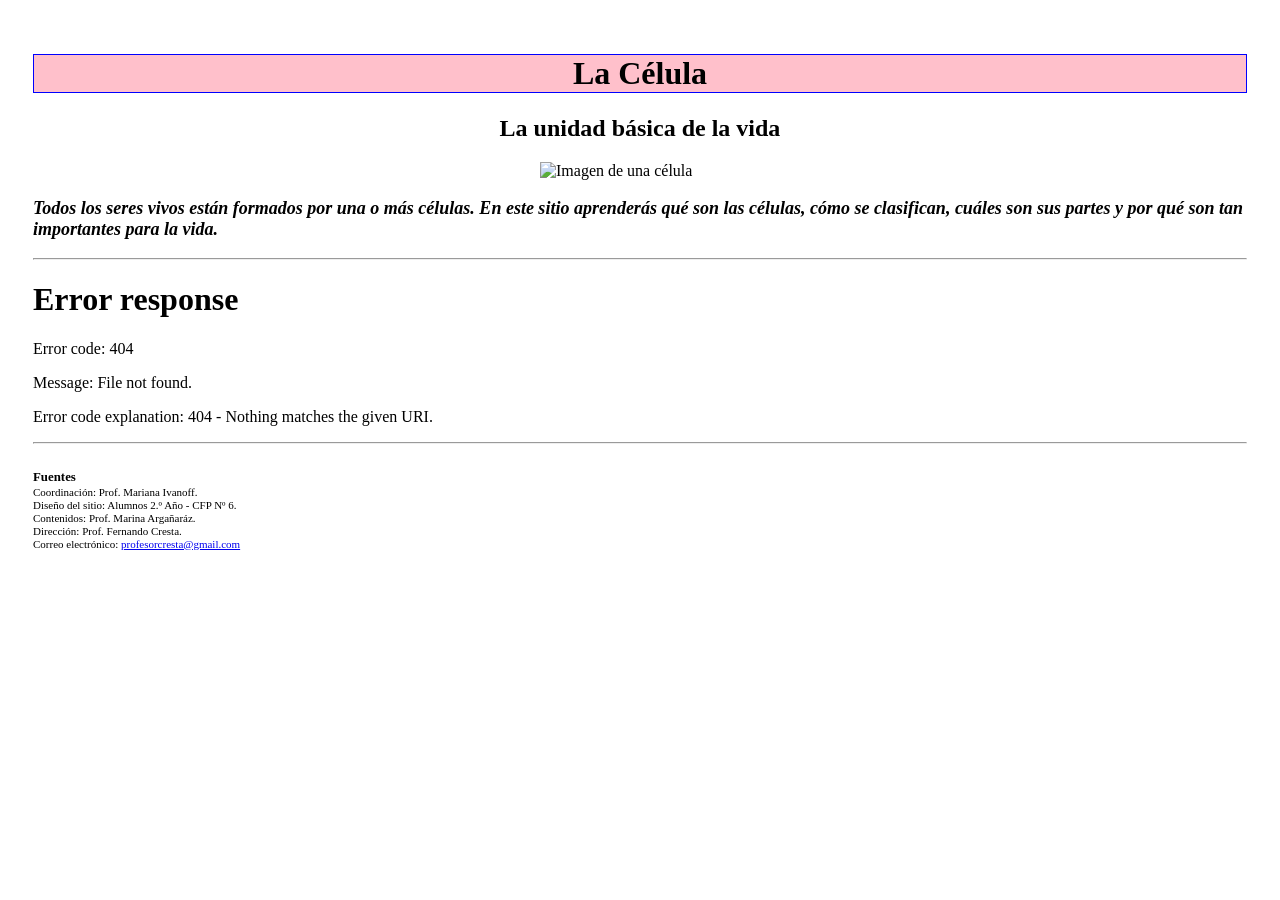
==== index.html @ 5f2467dd "Add files via upload" ====
<!DOCTYPE html>
<html lang="es">

<head>
    <meta charset="UTF-8">
    <meta name="viewport" content="width=device-width, initial-scale=1.0">
    <link rel="stylesheet" href="styles.css" />
    <title>La Célula</title>
</head>

<body>
 <header>
     <h1 class="celula">La Célula</h1>
     <h2 class="celula2">La unidad básica de la vida</h2>
 </header>
 <main>
    <div class="contene_cel">
       <img class="contene_cel" src="https://fernandocresta.github.io/sitio-de-celula/images/celula_portada.png" alt="Imagen de una célula" width="200px">
    </div>
    <p class="parrafo1">
        Todos los seres vivos están formados por una o más células.
        En este sitio aprenderás qué son las células, cómo se clasifican,
        cuáles son sus partes y por qué son tan importantes para la vida.
    </p>
    
    <hr> <!-- inidica una raya -->

    <div id="menu"></div>
    <script>
    fetch("menu.html")
    .then(response => response.text())
    .then(data => {
          document.getElementById("menu").innerHTML = data;
    });
    </script>
    <hr>
</main>
<br />
<footer>
    <h3>Fuentes</h3>
    <p>Coordinación: Prof. Mariana Ivanoff.</p>
    <p>Diseño del sitio: Alumnos 2.º Año - CFP Nº 6.</p>
    <p>Contenidos: Prof. Marina Argañaráz.</p>
    <p>Dirección: Prof. Fernando Cresta.</p>
    
    <p>Correo electrónico:
        <a href="mailto:profesorcresta@gmail.com">
            profesorcresta@gmail.com
        </a>
    </p>
</footer>
</body>
</html>
---- styles.css ----
body{
  padding: 25px;
  background-image: url(https://fernandocresta.github.io/sitio-de-celula/images/fondo_pantallas.jpg);
}
.title {
	color: #5C6AC4;
}
.celula,.celula2{
    text-align: center;
}   
.celula{
    text-align: center;
    background-color: pink;
    border: 1px solid blue;
}
footer {
    font-size: 11px;
}
footer h3 {
    margin: 0 0 0 0;
}
footer p {
    margin: 1px 0;
}
.contene_cel{
    display: flex;
    justify-content: center;
}
.contene_diapo img {
    display: block;      /* una debajo de la otra */
    width: 100%;         /* ocupa todo el ancho disponible */
    max-width: 800px;    /* tamaño máximo */
    height: auto;        /* conserva proporciones */
    margin: 10px auto;   /* centradas */
}
.parrafo1{
    font-size: 18px;
    font-weight: bold;
    font-style: italic;
}
.contenedor_nav{
    border:1px solid blue;
    display: flex; 
    gap: 30px; 
    justify-content: center;
}  
.contenedor_videos{
    display: flex;
    flex-direction: column;
    align-items: center;
    gap: 10px;
    margin: 30px 0;
}
.contenedor_videos iframe{
    width: 90%;
    max-width: 800px;
    aspect-ratio: 16 / 9;
    height: auto;
    border: 2px solid #0b7dda;
    border-radius: 10px;
}
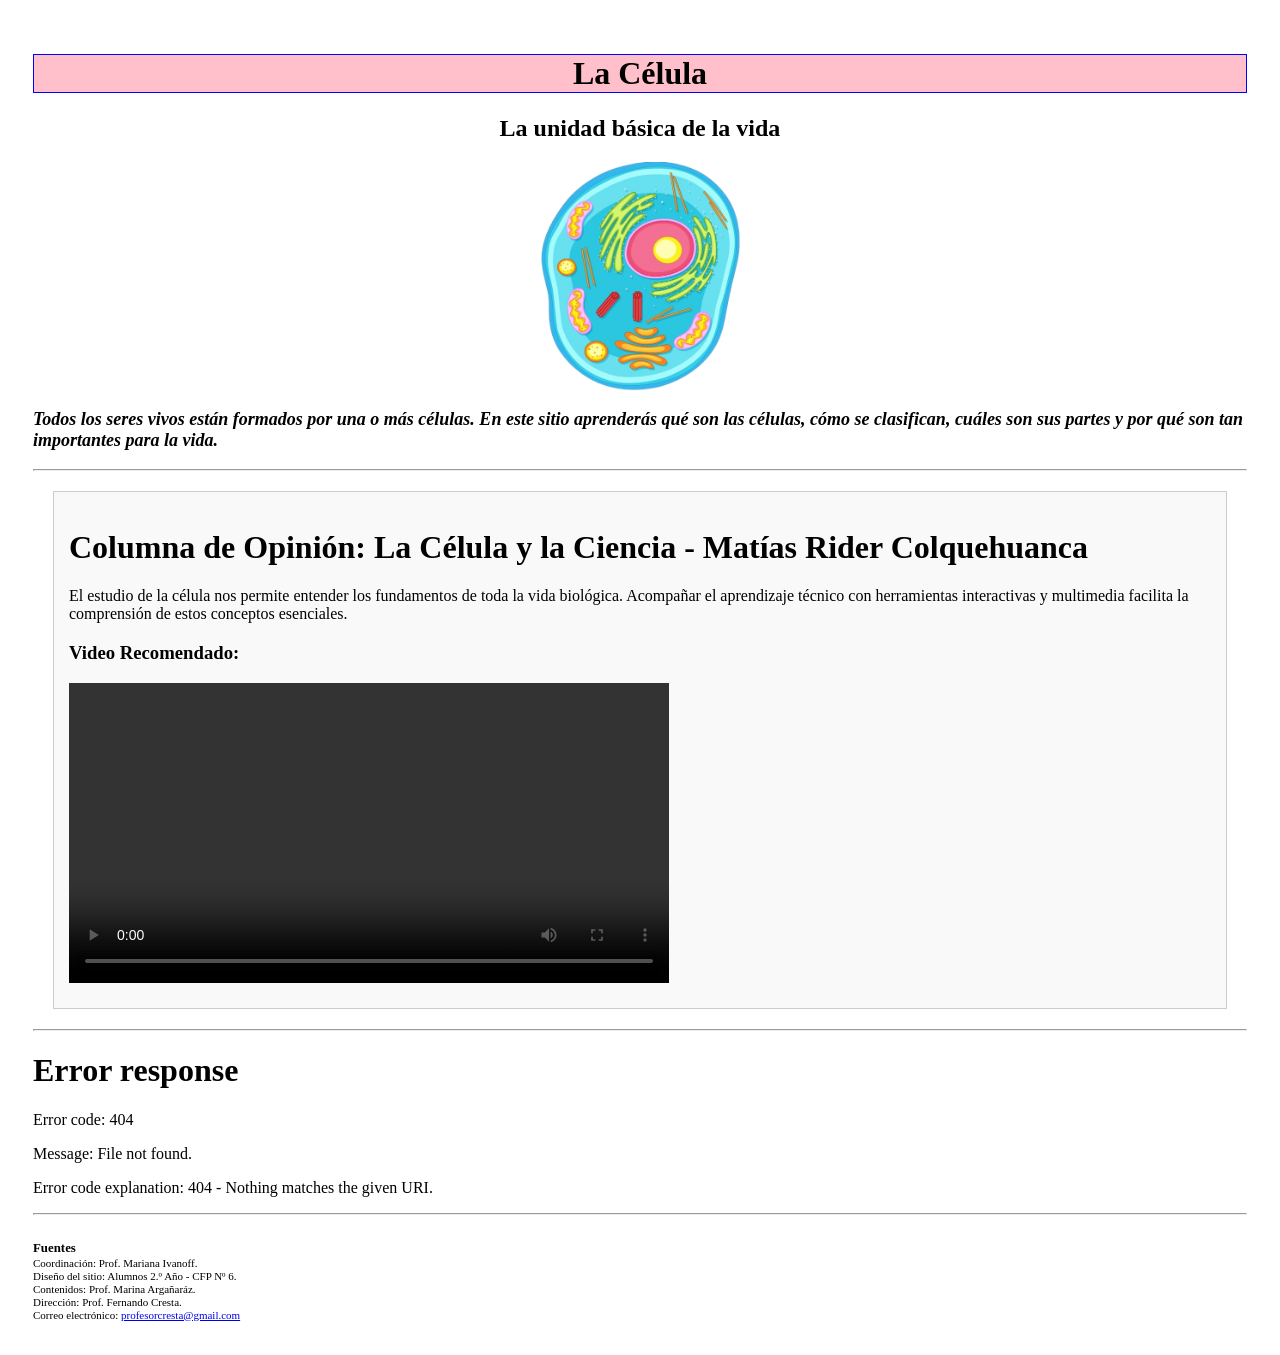
==== commit ed29562c: "Update image source and add opinion column section" ====
--- a/index.html
+++ b/index.html
@@ -15,7 +15,7 @@
  </header>
  <main>
     <div class="contene_cel">
-       <img class="contene_cel" src="https://fernandocresta.github.io/sitio-de-celula/images/celula_portada.png" alt="Imagen de una célula" width="200px">
+       <img class="contene_cel" src="https://cfp6colquehuancamatias-sys.github.io/sitio-de-celula.-/images/celula_portada.png" alt="Imagen de una célula" width="200px">
     </div>
     <p class="parrafo1">
         Todos los seres vivos están formados por una o más células.
@@ -23,7 +23,23 @@
         cuáles son sus partes y por qué son tan importantes para la vida.
     </p>
     
-    <hr> <!-- inidica una raya -->
+    <hr> <!-- Sección de integración Módulo 4 / Tercer paso -->
+
+    <div class="columna-opinion" style="margin: 20px; padding: 15px; border: 1px solid #ccc; background-color: #f9f9f9;">
+        <h1>Columna de Opinión: La Célula y la Ciencia - Matías Rider Colquehuanca</h1>
+        <p>
+            El estudio de la célula nos permite entender los fundamentos de toda la vida biológica. Acompañar el aprendizaje técnico con herramientas interactivas y multimedia facilita la comprensión de estos conceptos esenciales.
+        </p>
+        
+        <!-- Video Hosting integrado -->
+        <h3>Video Recomendado:</h3>
+        <video controls width="100%" style="max-width: 600px; display: block; margin: 10px 0;">
+            <source src="https://cfp6colquehuancamatias-sys.github.io/sitio-de-celula.-/images/video-muestra.mp4" type="video/mp4">
+            Tu navegador no soporta la reproducción de video.
+        </video>
+    </div>
+
+    <hr> <!-- indica una raya -->
 
     <div id="menu"></div>
     <script>
@@ -50,4 +66,4 @@
     </p>
 </footer>
 </body>
-</html>+</html>
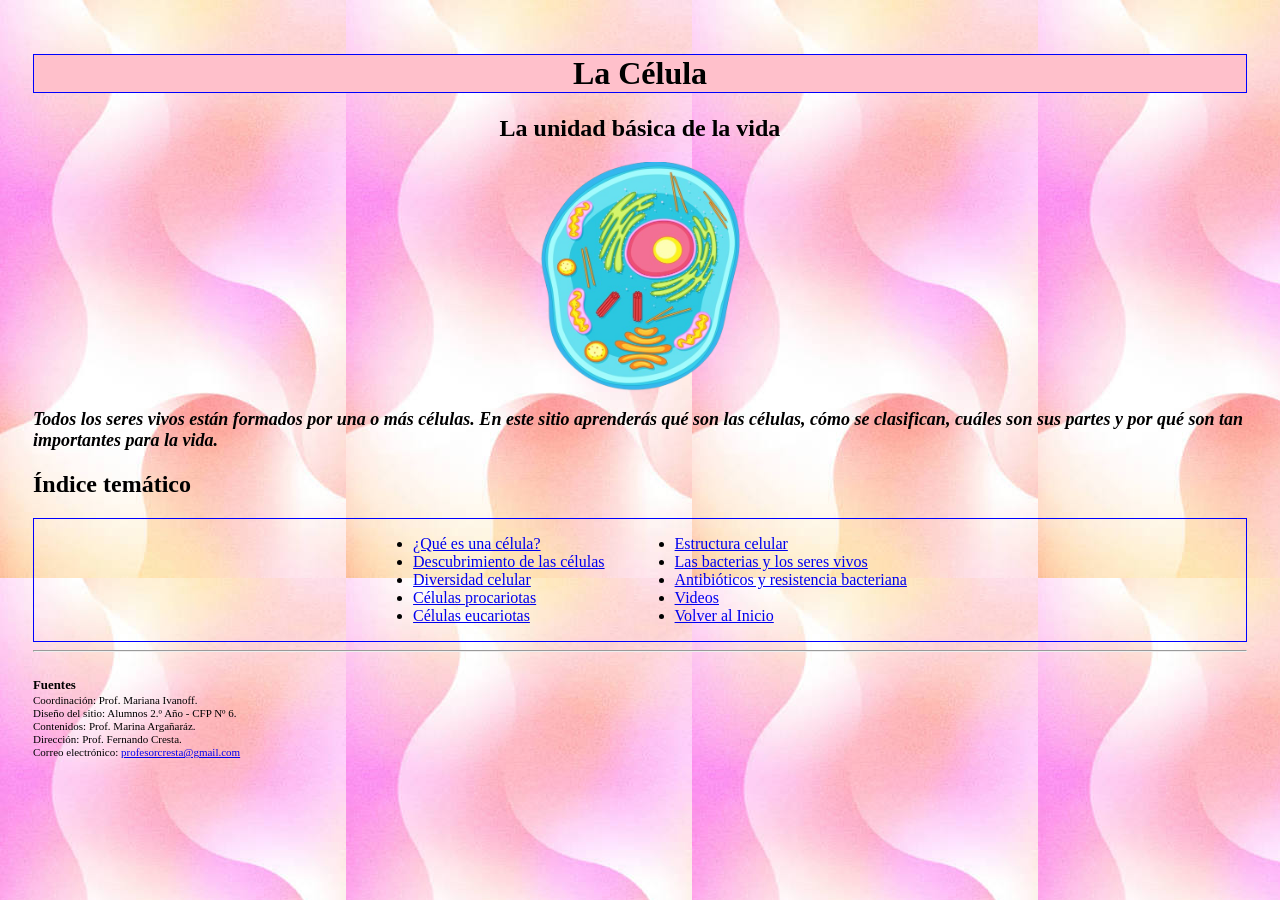
==== commit 3834e985: "Remove opinion column and video section from index.html Removed opinion column and associated video " ====
--- a/index.html
+++ b/index.html
@@ -23,23 +23,6 @@
         cuáles son sus partes y por qué son tan importantes para la vida.
     </p>
     
-    <hr> <!-- Sección de integración Módulo 4 / Tercer paso -->
-
-    <div class="columna-opinion" style="margin: 20px; padding: 15px; border: 1px solid #ccc; background-color: #f9f9f9;">
-        <h1>Columna de Opinión: La Célula y la Ciencia - Matías Rider Colquehuanca</h1>
-        <p>
-            El estudio de la célula nos permite entender los fundamentos de toda la vida biológica. Acompañar el aprendizaje técnico con herramientas interactivas y multimedia facilita la comprensión de estos conceptos esenciales.
-        </p>
-        
-        <!-- Video Hosting integrado -->
-        <h3>Video Recomendado:</h3>
-        <video controls width="100%" style="max-width: 600px; display: block; margin: 10px 0;">
-            <source src="https://cfp6colquehuancamatias-sys.github.io/sitio-de-celula.-/images/video-muestra.mp4" type="video/mp4">
-            Tu navegador no soporta la reproducción de video.
-        </video>
-    </div>
-
-    <hr> <!-- indica una raya -->
 
     <div id="menu"></div>
     <script>
--- a/styles.css
+++ b/styles.css
@@ -1,13 +1,13 @@
 body{
   padding: 25px;
-  background-image: url(https://fernandocresta.github.io/sitio-de-celula/images/fondo_pantallas.jpg);
+  background-image: url(https://cfp6colquehuancamatias-sys.github.io/sitio-de-celula.-/images/fondo_pantallas.jpg);
 }
 .title {
 	color: #5C6AC4;
 }
 .celula,.celula2{
     text-align: center;
-}   
+}    
 .celula{
     text-align: center;
     background-color: pink;
@@ -27,11 +27,11 @@
     justify-content: center;
 }
 .contene_diapo img {
-    display: block;      /* una debajo de la otra */
-    width: 100%;         /* ocupa todo el ancho disponible */
-    max-width: 800px;    /* tamaño máximo */
-    height: auto;        /* conserva proporciones */
-    margin: 10px auto;   /* centradas */
+    display: block;       /* una debajo de la otra */
+    width: 100%;          /* ocupa todo el ancho disponible */
+    max-width: 800px;     /* tamaño máximo */
+    height: auto;         /* conserva proporciones */
+    margin: 10px auto;    /* centradas */
 }
 .parrafo1{
     font-size: 18px;
